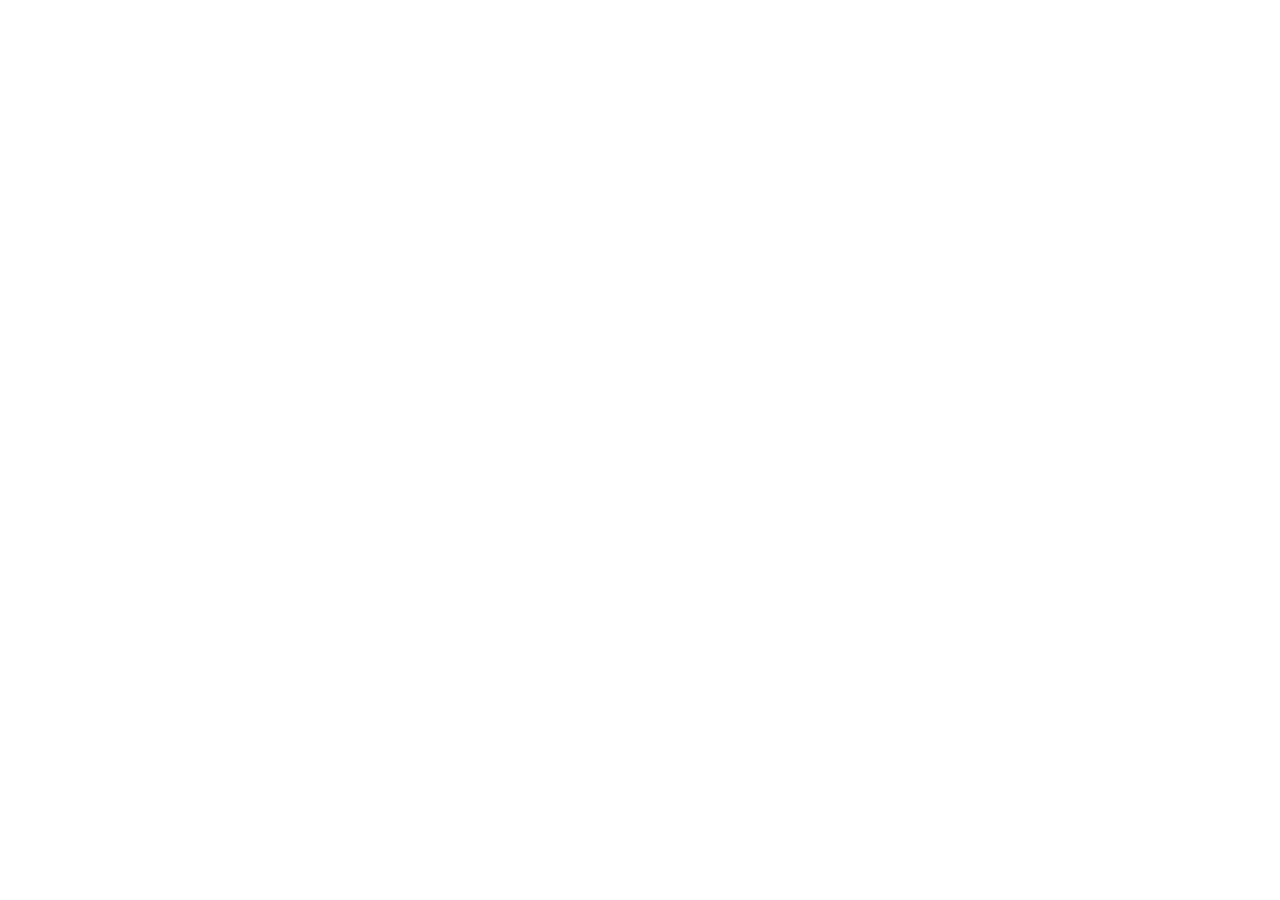
==== pages/fish/fish.html @ 5297b984 "menu setup" ====
<!DOCTYPE html>
<html lang="en">
<head>
    <meta charset="UTF-8">
    <meta name="viewport" content="width=device-width, initial-scale=1.0">
    <title>Document</title>
    <link ref = "stylesheet" href="fish_styles.css">
</head>
<body>
    
</body>
</html>
---- pages/fish/fish_styles.css ----
body{
    background-color: aquamarine;
    gap: 0px;
}
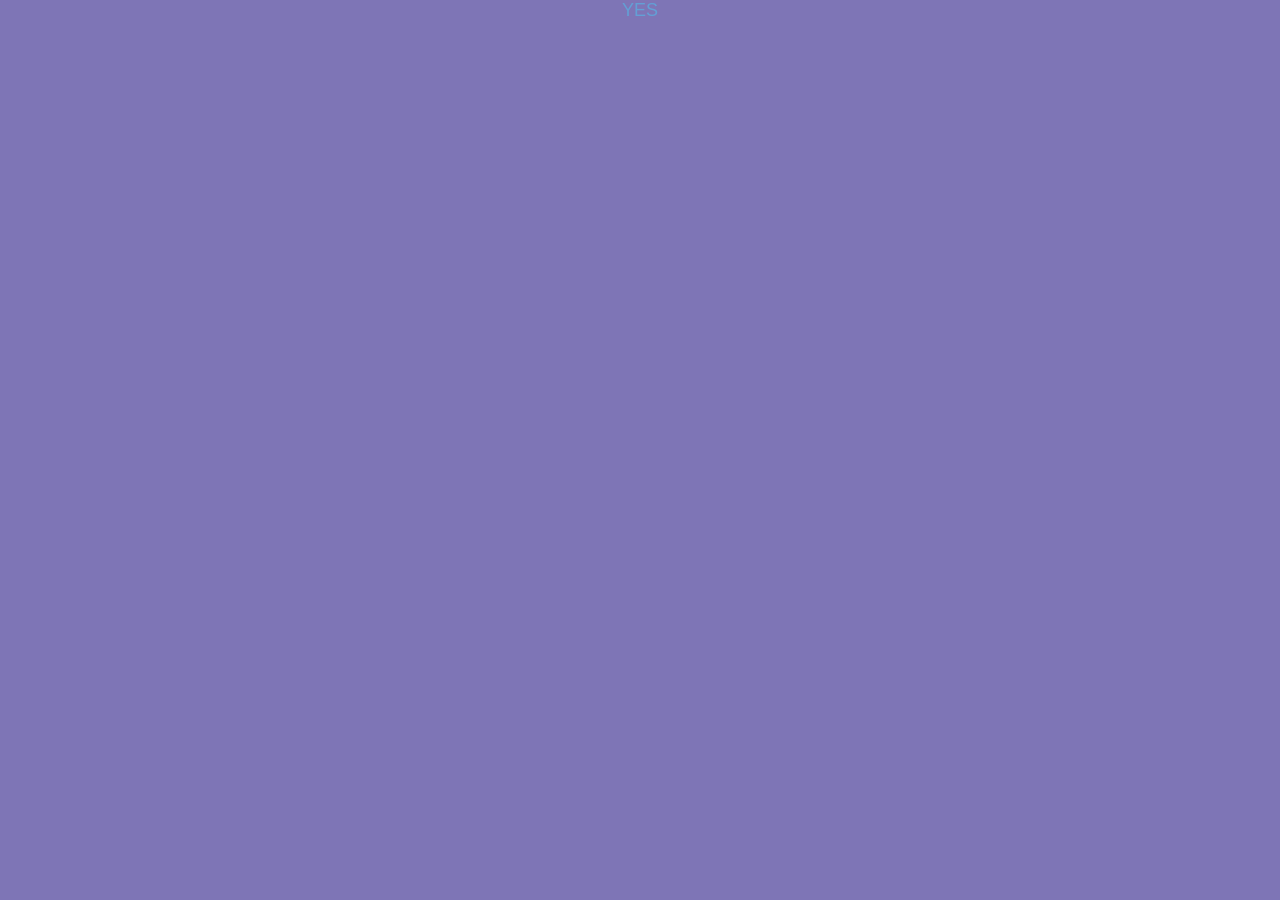
==== commit 18e3ef5b: "Se cambio el font" ====
--- a/pages/fish/fish.html
+++ b/pages/fish/fish.html
@@ -4,9 +4,9 @@
     <meta charset="UTF-8">
     <meta name="viewport" content="width=device-width, initial-scale=1.0">
     <title>Document</title>
-    <link ref = "stylesheet" href="fish_styles.css">
+    <link rel = "stylesheet" href="fish_styles.css">
 </head>
 <body>
-    
+    YES
 </body>
 </html>
--- a/pages/fish/fish_styles.css
+++ b/pages/fish/fish_styles.css
@@ -1,4 +1,11 @@
 body{
-    background-color: aquamarine;
-    gap: 0px;
+    display:flex;
+    flex-direction: column;
+    align-items: center;
+    background-color: #7E75B6;
+    margin: 0;
+    font-family: 'Roboto', sans-serif;
+    font-size: 18px;
+    color: #639FD5;
+
 }
